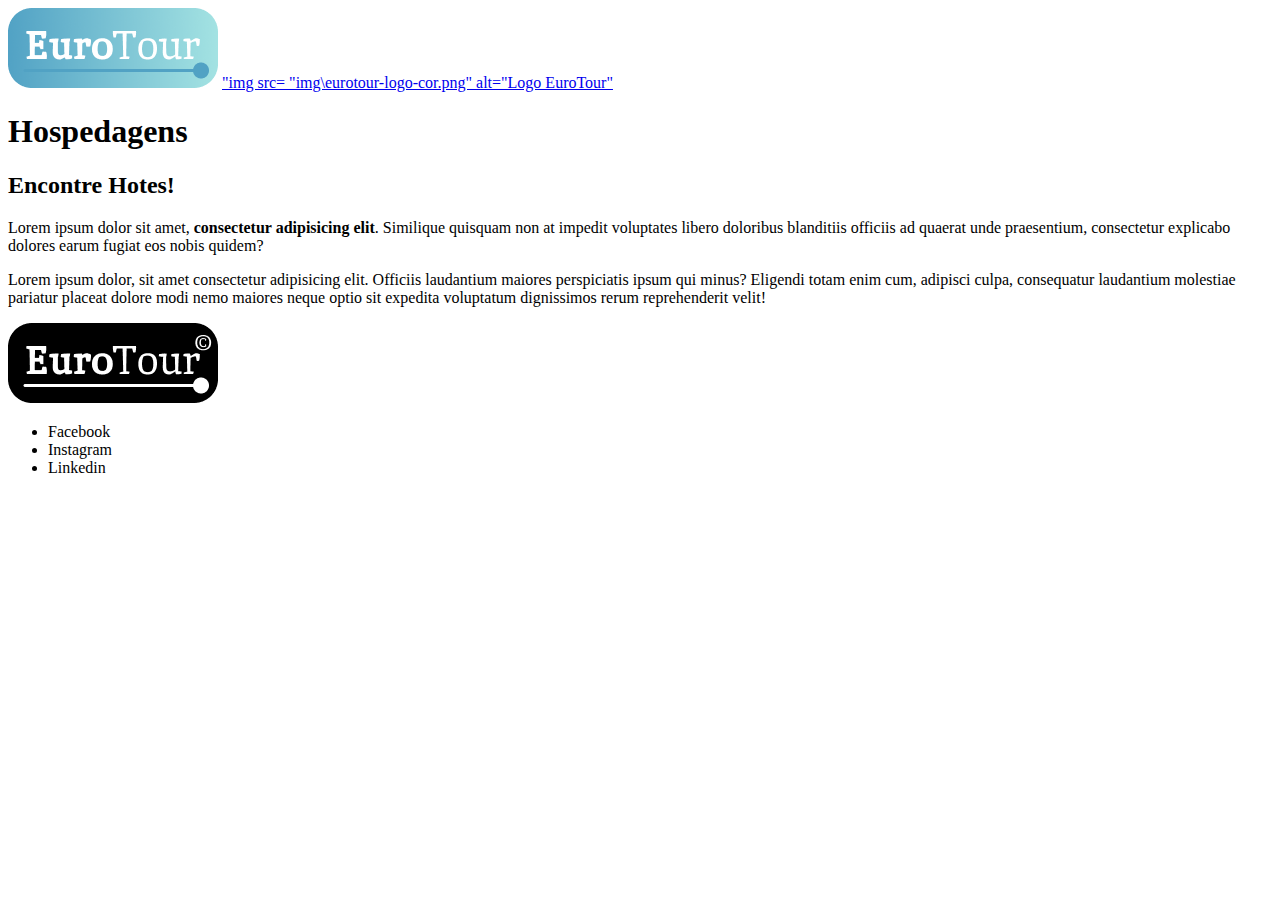
==== hospedagens.html @ c57da905 "pagina ponto turistico" ====
<!DOCTYPE html>
<html lang="pt-br">
<head>
    <meta charset="UTF-8">
    <meta name="viewport" content="width=device-width, initial-scale=1.0">
    <title>Hospegagem</title>
</head>
<img src="img\eurotour-logo-cor.png" alt="Logo EuroTour">

<body>
    <a href="index.html">"img src= "img\eurotour-logo-cor.png" alt="Logo EuroTour"</a>
    <h1>Hospedagens</h1>
    <h2> Encontre Hotes!</h2>
    <main>
        <Section>
            <p>Lorem ipsum dolor sit amet, <strong>consectetur adipisicing elit</strong>. Similique quisquam non at impedit voluptates libero doloribus blanditiis officiis ad quaerat unde praesentium, consectetur explicabo dolores earum fugiat eos nobis quidem?</p>

            <p>Lorem ipsum dolor, sit amet consectetur adipisicing elit. Officiis laudantium maiores perspiciatis ipsum qui minus? Eligendi totam enim cum, adipisci culpa, consequatur laudantium molestiae pariatur placeat dolore modi nemo maiores neque optio sit expedita voluptatum dignissimos rerum reprehenderit velit!</p>
        </Section>
    </main>
    <footer>
        <img src="img\eurotour-logo-pb.png" alt="Logo EuroTour">
        <ul>
            <li>Facebook</li>
        <li>Instagram</li>
        <li>Linkedin</li>
        </ul>
</body>
</html>
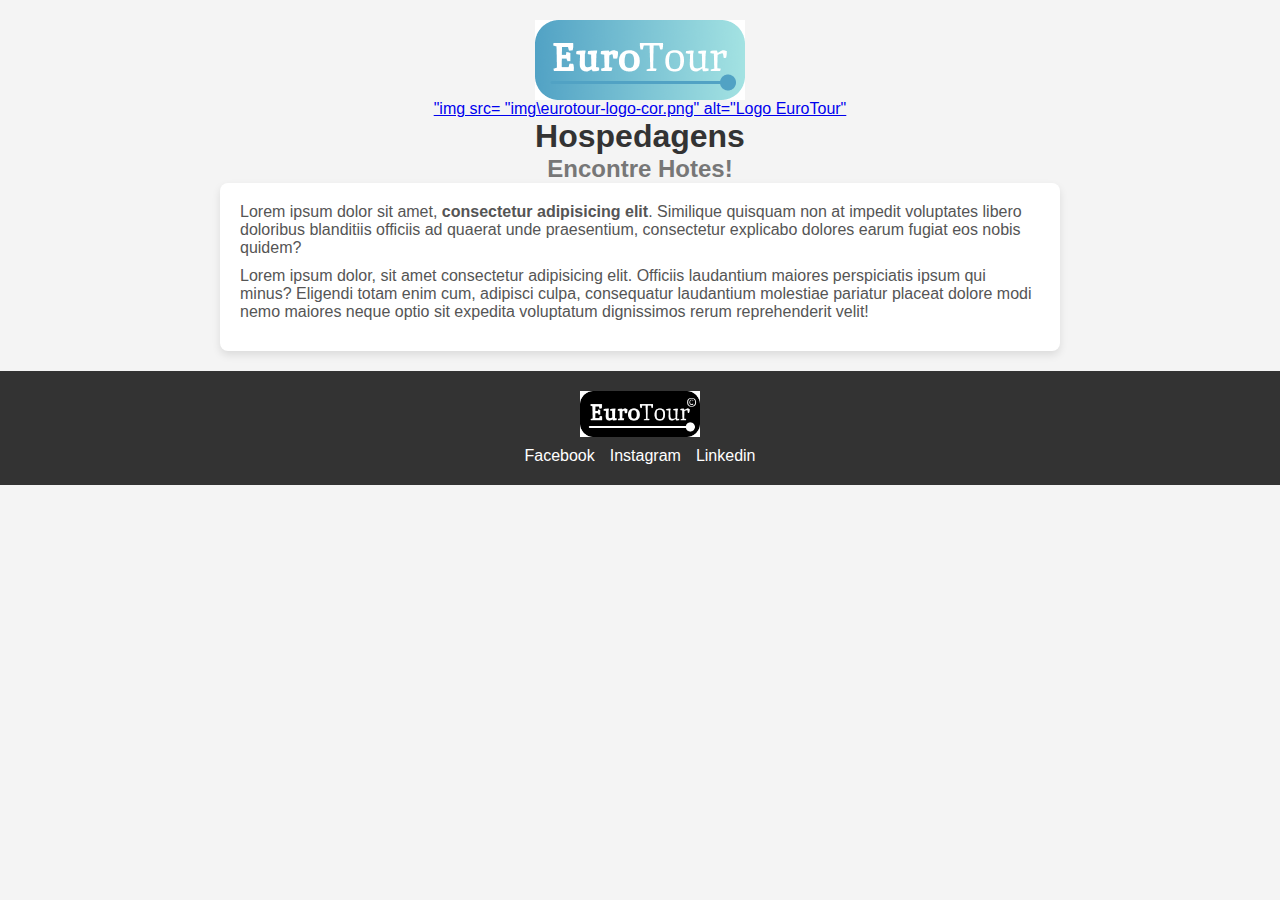
==== commit 4bc90115: "colocado css nas paginas" ====
--- a/hospedagens.html
+++ b/hospedagens.html
@@ -4,6 +4,7 @@
     <meta charset="UTF-8">
     <meta name="viewport" content="width=device-width, initial-scale=1.0">
     <title>Hospegagem</title>
+    <link rel="stylesheet" href="stylehospedagens.css">
 </head>
 <img src="img\eurotour-logo-cor.png" alt="Logo EuroTour">
 
--- a/stylehospedagens.css
+++ b/stylehospedagens.css
@@ -0,0 +1,98 @@
+
+        body, h1, h2, ul, p, img {
+            margin: 0;
+            padding: 0;
+        }
+
+      
+        body {
+            font-family: Arial, sans-serif;
+            display: flex;
+            flex-direction: column;
+            justify-content: flex-start;
+            align-items: center;
+            background-color: #f4f4f4;
+            padding: 20px;
+        }
+
+       
+        img {
+            max-width: 100%;
+            height: auto;
+        }
+
+        /* Estilo para o header */
+        header {
+            display: flex;
+            flex-direction: column;
+            align-items: center;
+            text-align: center;
+            margin-bottom: 20px;
+        }
+
+        h1 {
+            font-size: 2rem;
+            color: #333;
+        }
+
+        h2 {
+            font-size: 1.5rem;
+            color: #777;
+        }
+
+      
+        main {
+            display: flex;
+            flex-direction: column;
+            align-items: center;
+            justify-content: center;
+            max-width: 800px;
+            margin-bottom: 20px;
+        }
+
+        section {
+            background-color: white;
+            padding: 20px;
+            border-radius: 8px;
+            box-shadow: 0 4px 8px rgba(0, 0, 0, 0.1);
+            width: 100%;
+        }
+
+        p {
+            margin-bottom: 10px;
+            color: #555;
+        }
+
+      
+        footer {
+            display: flex;
+            flex-direction: column;
+            align-items: center;
+            justify-content: center;
+            background-color: #333;
+            padding: 20px;
+            color: white;
+            width: 100%;
+        }
+
+        footer img {
+            max-width: 120px;
+            margin-bottom: 10px;
+        }
+
+       
+        footer ul {
+            list-style: none;
+            display: flex;
+            gap: 15px;
+        }
+
+        footer li {
+            font-size: 1rem;
+            cursor: pointer;
+        }
+
+        footer li:hover {
+            color: #ff6f61;
+        }
+   
